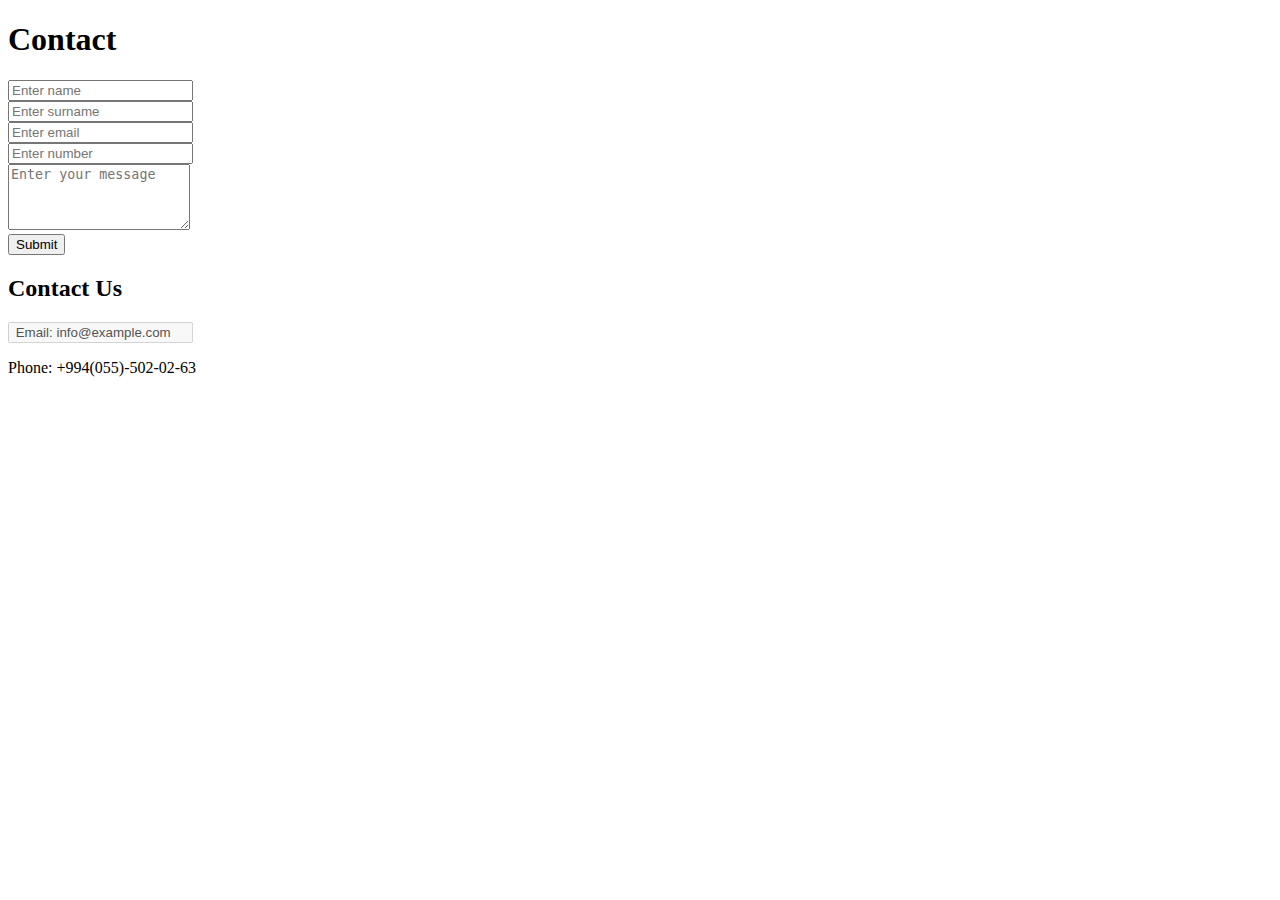
==== fff.html @ ed8e036f "message" ====
<!DOCTYPE html>
<html>
<head>
    <meta charset="UTF-8">
    <meta name="viewport" content="width=device-width, initial-scale=1.0">
    <title>Contact Us</title>
</head>
<body>
        <h1>Contact</h1>
        <input type="text" name="name" placeholder="Enter name" required>
        <br>
            <input type="text"  name="name" placeholder="Enter surname" required>
            <br>
            <input type="email" id="email" name="email" placeholder="Enter email" required>
            <br>
            <input type="number" name="number" placeholder="Enter number" required>
            <br>
            <textarea id="message" name="message" rows="4" placeholder="Enter your message" required></textarea>
            <br>
            <input type="submit" value="Submit">
        <div class="contact-info">
            <h2>Contact Us</h2>
            <input type="text" value=" Email: info@example.com" disabled> 
            <p>Phone: +994(055)-502-02-63</p>
        </div>
</body>
</html>
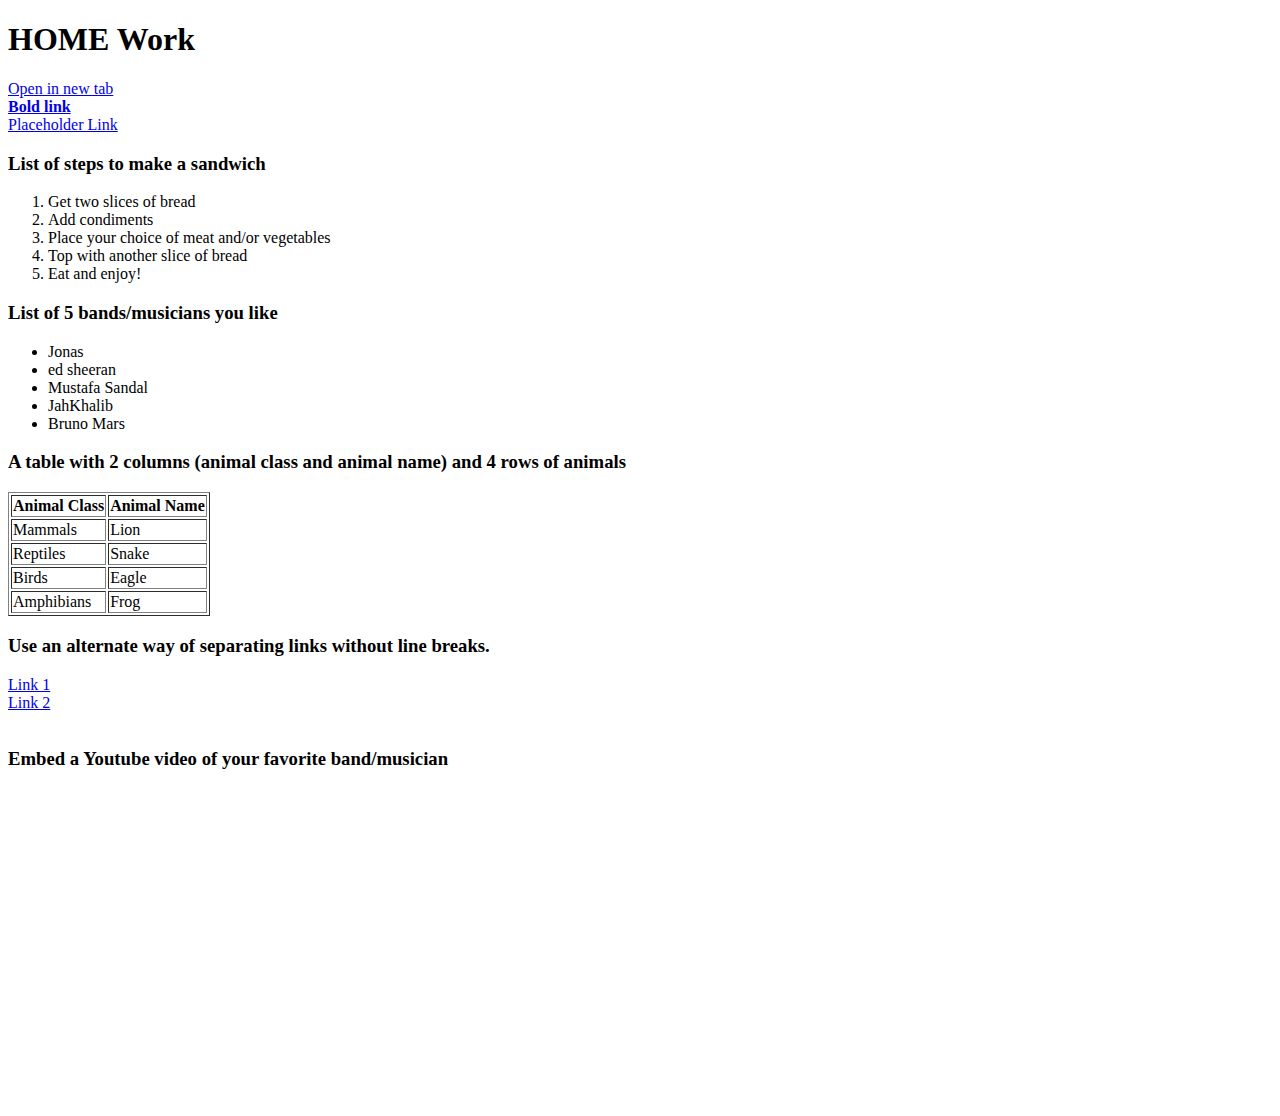
==== commit 33c88ccd: "home-work" ====
--- a/fff.html
+++ b/fff.html
@@ -1,28 +1,65 @@
-
 <!DOCTYPE html>
-<html>
+<html lang="en">
 <head>
     <meta charset="UTF-8">
     <meta name="viewport" content="width=device-width, initial-scale=1.0">
-    <title>Contact Us</title>
+    <title>Home work</title>
 </head>
 <body>
-        <h1>Contact</h1>
-        <input type="text" name="name" placeholder="Enter name" required>
-        <br>
-            <input type="text"  name="name" placeholder="Enter surname" required>
-            <br>
-            <input type="email" id="email" name="email" placeholder="Enter email" required>
-            <br>
-            <input type="number" name="number" placeholder="Enter number" required>
-            <br>
-            <textarea id="message" name="message" rows="4" placeholder="Enter your message" required></textarea>
-            <br>
-            <input type="submit" value="Submit">
-        <div class="contact-info">
-            <h2>Contact Us</h2>
-            <input type="text" value=" Email: info@example.com" disabled> 
-            <p>Phone: +994(055)-502-02-63</p>
-        </div>
+    <h1>HOME Work</h1>
+    <a href="https://epoint.az" target="_blank">Open in new tab</a>
+<br>
+<a href="https://epoint.az"><strong>Bold link</strong></a>
+<br>
+<a href="#">Placeholder Link</a>
+<h3>List of steps to make a sandwich</h3>
+<ol>
+        <li>Get two slices of bread</li>
+        <li>Add condiments</li>
+        <li>Place your choice of meat and/or vegetables</li>
+        <li>Top with another slice of bread</li>
+        <li>Eat and enjoy!</li>
+      </ol>
+      <h3>List of 5 bands/musicians you like</h3>
+      <ul>
+        <li>Jonas</li>
+        <li>ed sheeran</li>
+       <li>Mustafa Sandal</li>
+        <li>JahKhalib</li>
+        <li>Bruno Mars</li>
+      </ul>
+<h3>A table with 2 columns (animal class and animal name) and 4 rows of animals</h3> 
+        <table border="1">
+        <tr>
+    <th>Animal Class</th>
+    <th>Animal Name</th>
+  </tr>
+  <tr>
+    <td>Mammals</td>
+    <td>Lion</td>
+  </tr>
+  <tr>
+    <td>Reptiles</td>
+    <td>Snake</td>
+  </tr>
+  <tr>
+    <td>Birds</td>
+    <td>Eagle</td>
+  </tr>
+  <tr>
+    <td>Amphibians</td>
+    <td>Frog</td>
+  </tr>
+</table>
+<h3>Use an alternate way of separating links without line breaks.</h3>
+<div>
+    <a href="https://www.day.az/">Link 1</a>
+  </div>
+  <div>
+    <a href="https://www.bing.com/ck/a?!&&p=332f26c822a8afd8JmltdHM9MTcwNzk1NTIwMCZpZ3VpZD0wM2JkNTc4My03N2I5LTZhZmUtMWFhZi00NDViNzZiODZiYjUmaW5zaWQ9NTE5Nw&ptn=3&ver=2&hsh=3&fclid=03bd5783-77b9-6afe-1aaf-445b76b86bb5&psq=epoint&u=a1aHR0cHM6Ly9lcG9pbnQuYXov&ntb=1">Link 2</a>
+  </div>
+<br>
+<h3>Embed a Youtube video of your favorite band/musician</h3>
+<iframe width="560" height="315" src="https://www.youtube.com/embed/UNk6LTZYokk?si=yRWQnPxiOSUeFWA1" title="YouTube video player" frameborder="0" allow="accelerometer; autoplay; clipboard-write; encrypted-media; gyroscope; picture-in-picture; web-share" allowfullscreen></iframe>
 </body>
 </html>